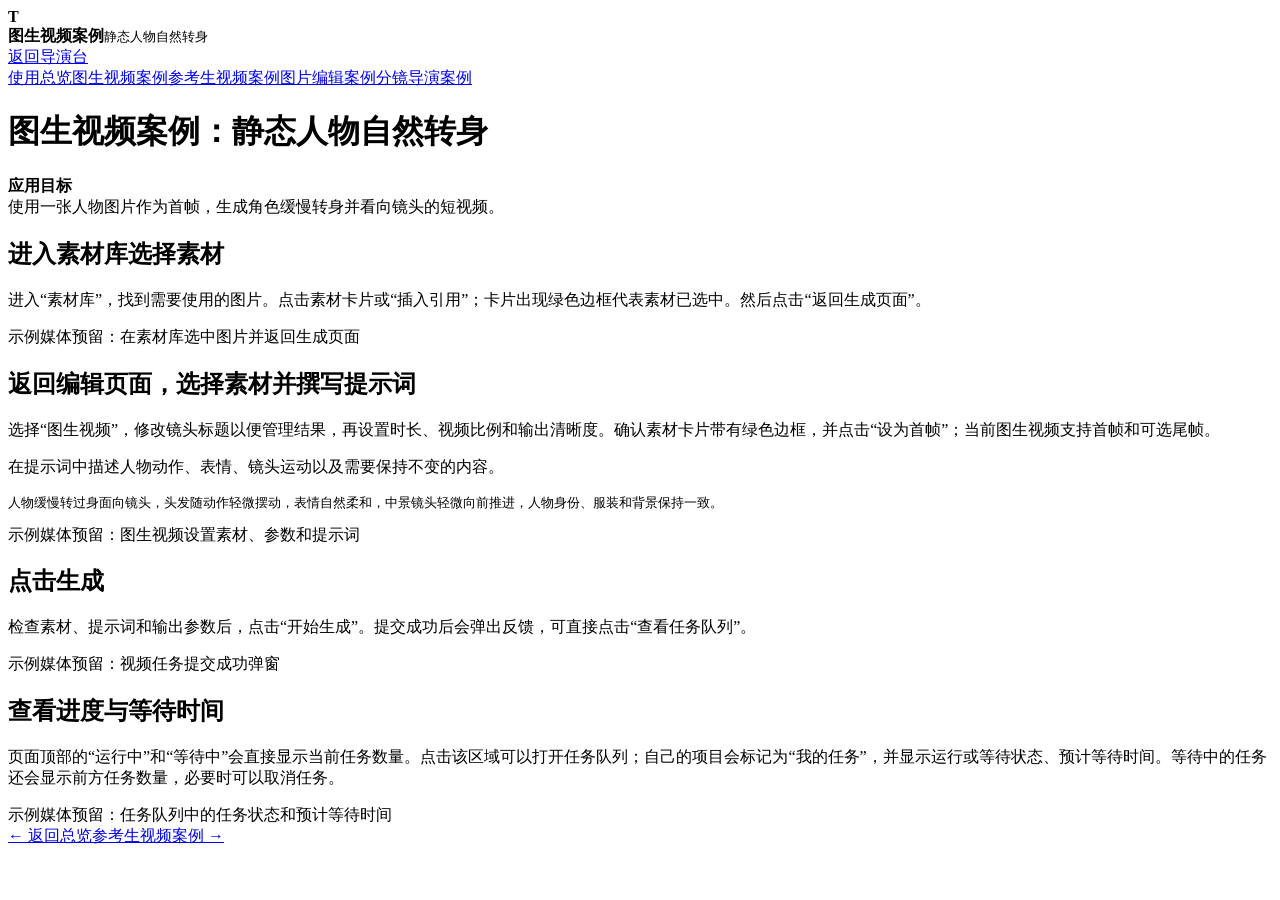
==== mobile_director/web/help-i2v.html @ b347cc48 "Initial release of Theodore Director" ====
<!doctype html><html lang="zh-CN"><head><meta charset="utf-8"><meta name="viewport" content="width=device-width,initial-scale=1"><title>图生视频案例</title><link rel="stylesheet" href="/style.css"><link rel="stylesheet" href="/help.css"></head><body>
<header class="topbar"><div class="brand"><b>T</b><div><strong>图生视频案例</strong><small>静态人物自然转身</small></div></div><a class="account-link" href="/">返回导演台</a></header>
<div class="help-shell"><nav class="help-nav"><a href="/help.html">使用总览</a><a class="active" href="/help-i2v.html">图生视频案例</a><a href="/help-r2v.html">参考生视频案例</a><a href="/help-image.html">图片编辑案例</a><a href="/help-storyboard.html">分镜导演案例</a></nav>
<main class="help-doc"><h1>图生视频案例：静态人物自然转身</h1><div class="case-meta"><b>应用目标</b><br>使用一张人物图片作为首帧，生成角色缓慢转身并看向镜头的短视频。</div>
<div class="steps">
<section class="step"><h2>进入素材库选择素材</h2><p>进入“素材库”，找到需要使用的图片。点击素材卡片或“插入引用”；卡片出现绿色边框代表素材已选中。然后点击“返回生成页面”。</p><div class="media-slot">示例媒体预留：在素材库选中图片并返回生成页面</div></section>
<section class="step"><h2>返回编辑页面，选择素材并撰写提示词</h2><p>选择“图生视频”，修改镜头标题以便管理结果，再设置时长、视频比例和输出清晰度。确认素材卡片带有绿色边框，并点击“设为首帧”；当前图生视频支持首帧和可选尾帧。</p><p>在提示词中描述人物动作、表情、镜头运动以及需要保持不变的内容。</p><pre class="prompt-example">人物缓慢转过身面向镜头，头发随动作轻微摆动，表情自然柔和，中景镜头轻微向前推进，人物身份、服装和背景保持一致。</pre><div class="media-slot">示例媒体预留：图生视频设置素材、参数和提示词</div></section>
<section class="step"><h2>点击生成</h2><p>检查素材、提示词和输出参数后，点击“开始生成”。提交成功后会弹出反馈，可直接点击“查看任务队列”。</p><div class="media-slot">示例媒体预留：视频任务提交成功弹窗</div></section>
<section class="step"><h2>查看进度与等待时间</h2><p>页面顶部的“运行中”和“等待中”会直接显示当前任务数量。点击该区域可以打开任务队列；自己的项目会标记为“我的任务”，并显示运行或等待状态、预计等待时间。等待中的任务还会显示前方任务数量，必要时可以取消任务。</p><div class="media-slot">示例媒体预留：任务队列中的任务状态和预计等待时间</div></section>
</div><div class="next-case"><a href="/help.html">← 返回总览</a><a href="/help-r2v.html">参考生视频案例 →</a></div></main></div></body></html>
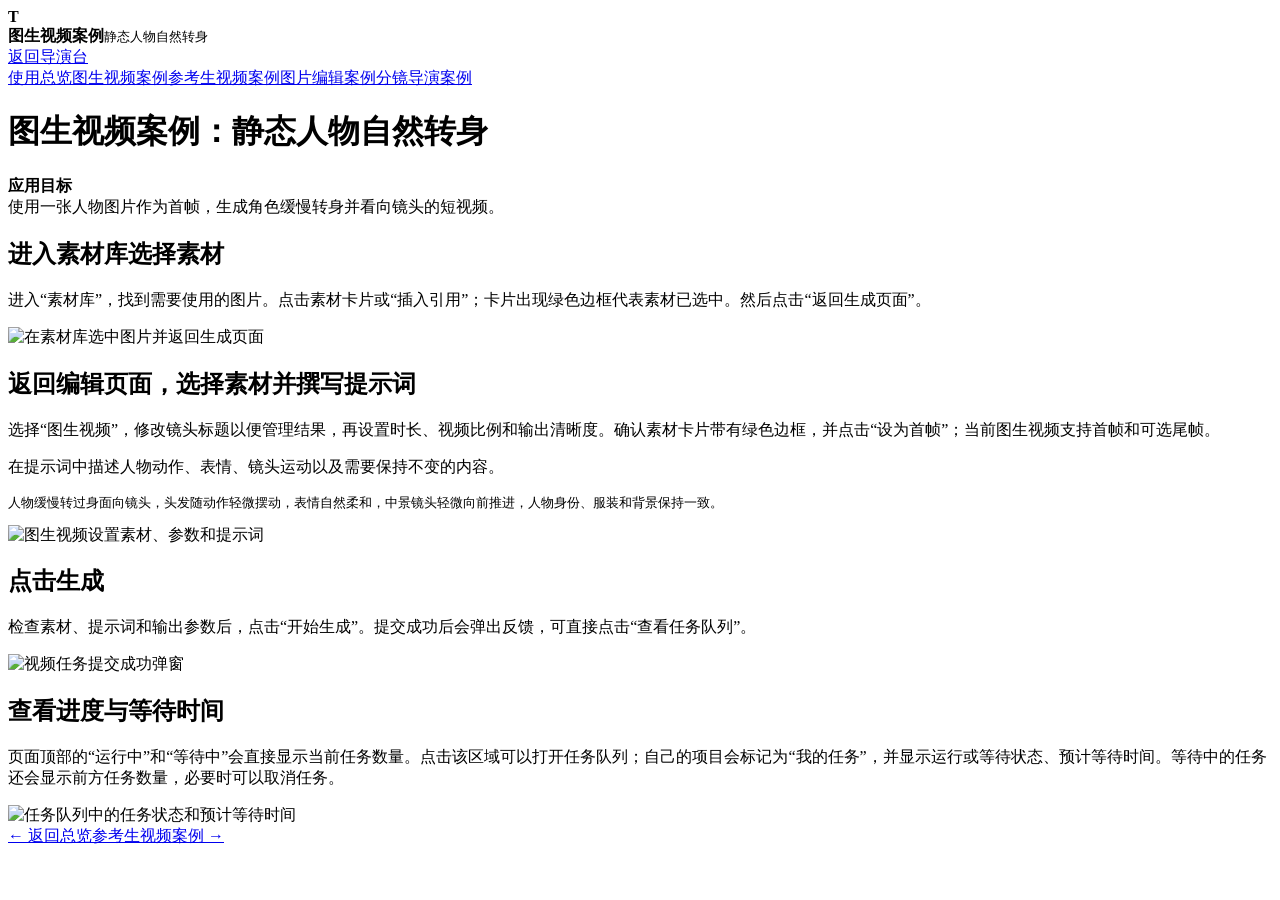
==== commit dfdb3765: "Release the rebuilt Theodore Director workspace" ====
--- a/mobile_director/web/help-i2v.html
+++ b/mobile_director/web/help-i2v.html
@@ -3,8 +3,8 @@
 <div class="help-shell"><nav class="help-nav"><a href="/help.html">使用总览</a><a class="active" href="/help-i2v.html">图生视频案例</a><a href="/help-r2v.html">参考生视频案例</a><a href="/help-image.html">图片编辑案例</a><a href="/help-storyboard.html">分镜导演案例</a></nav>
 <main class="help-doc"><h1>图生视频案例：静态人物自然转身</h1><div class="case-meta"><b>应用目标</b><br>使用一张人物图片作为首帧，生成角色缓慢转身并看向镜头的短视频。</div>
 <div class="steps">
-<section class="step"><h2>进入素材库选择素材</h2><p>进入“素材库”，找到需要使用的图片。点击素材卡片或“插入引用”；卡片出现绿色边框代表素材已选中。然后点击“返回生成页面”。</p><div class="media-slot">示例媒体预留：在素材库选中图片并返回生成页面</div></section>
-<section class="step"><h2>返回编辑页面，选择素材并撰写提示词</h2><p>选择“图生视频”，修改镜头标题以便管理结果，再设置时长、视频比例和输出清晰度。确认素材卡片带有绿色边框，并点击“设为首帧”；当前图生视频支持首帧和可选尾帧。</p><p>在提示词中描述人物动作、表情、镜头运动以及需要保持不变的内容。</p><pre class="prompt-example">人物缓慢转过身面向镜头，头发随动作轻微摆动，表情自然柔和，中景镜头轻微向前推进，人物身份、服装和背景保持一致。</pre><div class="media-slot">示例媒体预留：图生视频设置素材、参数和提示词</div></section>
-<section class="step"><h2>点击生成</h2><p>检查素材、提示词和输出参数后，点击“开始生成”。提交成功后会弹出反馈，可直接点击“查看任务队列”。</p><div class="media-slot">示例媒体预留：视频任务提交成功弹窗</div></section>
-<section class="step"><h2>查看进度与等待时间</h2><p>页面顶部的“运行中”和“等待中”会直接显示当前任务数量。点击该区域可以打开任务队列；自己的项目会标记为“我的任务”，并显示运行或等待状态、预计等待时间。等待中的任务还会显示前方任务数量，必要时可以取消任务。</p><div class="media-slot">示例媒体预留：任务队列中的任务状态和预计等待时间</div></section>
+<section class="step"><h2>进入素材库选择素材</h2><p>进入“素材库”，找到需要使用的图片。点击素材卡片或“插入引用”；卡片出现绿色边框代表素材已选中。然后点击“返回生成页面”。</p><div class="media-slot"><img src="/help-media/i2v-01-library.png" alt="在素材库选中图片并返回生成页面"></div></section>
+<section class="step"><h2>返回编辑页面，选择素材并撰写提示词</h2><p>选择“图生视频”，修改镜头标题以便管理结果，再设置时长、视频比例和输出清晰度。确认素材卡片带有绿色边框，并点击“设为首帧”；当前图生视频支持首帧和可选尾帧。</p><p>在提示词中描述人物动作、表情、镜头运动以及需要保持不变的内容。</p><pre class="prompt-example">人物缓慢转过身面向镜头，头发随动作轻微摆动，表情自然柔和，中景镜头轻微向前推进，人物身份、服装和背景保持一致。</pre><div class="media-slot"><img src="/help-media/i2v-02-edit.png" alt="图生视频设置素材、参数和提示词"></div></section>
+<section class="step"><h2>点击生成</h2><p>检查素材、提示词和输出参数后，点击“开始生成”。提交成功后会弹出反馈，可直接点击“查看任务队列”。</p><div class="media-slot"><img src="/help-media/i2v-03-submit.png" alt="视频任务提交成功弹窗"></div></section>
+<section class="step"><h2>查看进度与等待时间</h2><p>页面顶部的“运行中”和“等待中”会直接显示当前任务数量。点击该区域可以打开任务队列；自己的项目会标记为“我的任务”，并显示运行或等待状态、预计等待时间。等待中的任务还会显示前方任务数量，必要时可以取消任务。</p><div class="media-slot"><img src="/help-media/i2v-04-queue.png" alt="任务队列中的任务状态和预计等待时间"></div></section>
 </div><div class="next-case"><a href="/help.html">← 返回总览</a><a href="/help-r2v.html">参考生视频案例 →</a></div></main></div></body></html>
